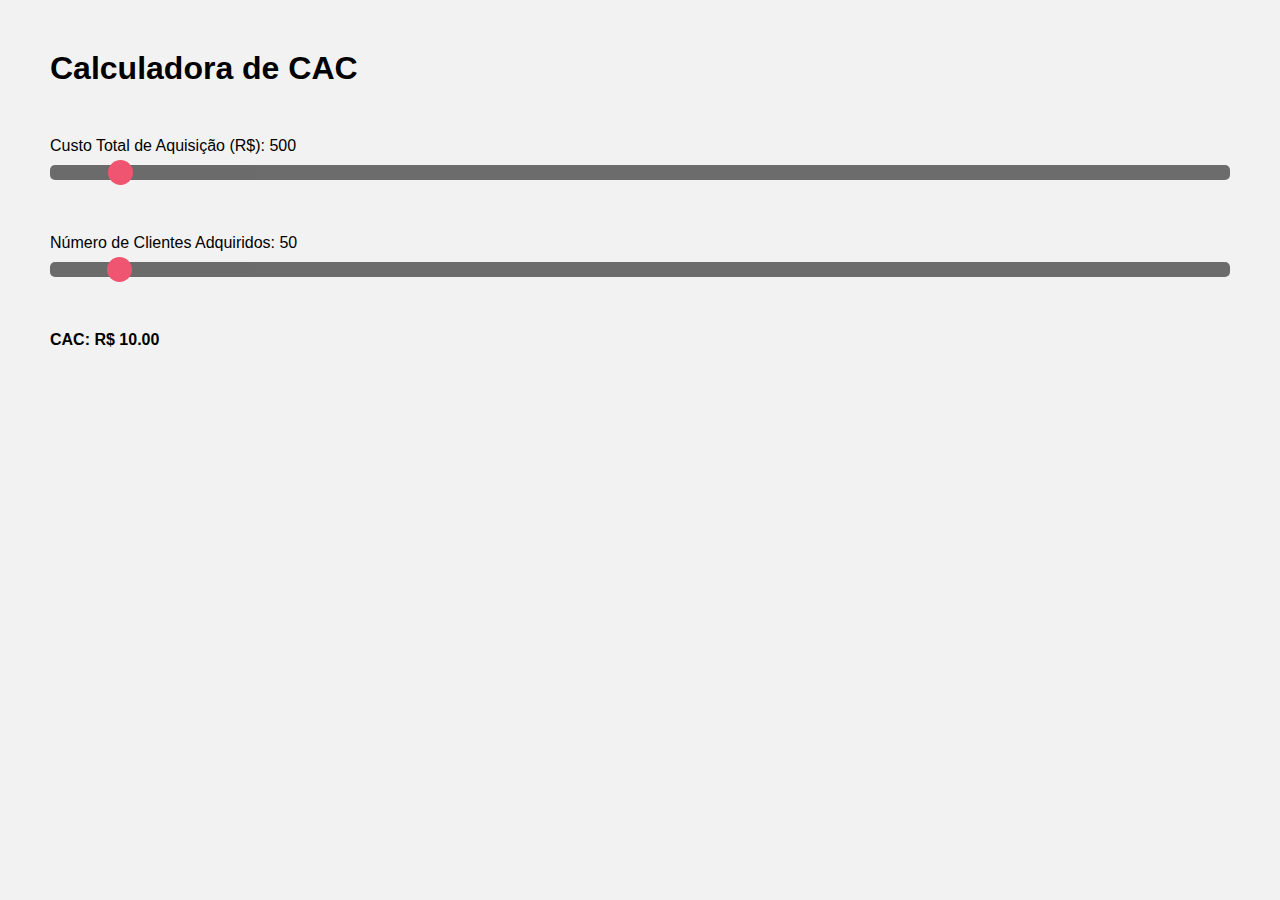
==== cac.html @ c72dca06 "Marketing calc utils" ====
<!DOCTYPE html>
<html lang="en">

<head>
    <meta charset="UTF-8">
    <meta name="viewport" content="width=device-width, initial-scale=1.0">
    <title>Calculadora de CAC</title>
    <link rel="stylesheet" href="styleCalc.css" />
</head>

<body>
    <h1>Calculadora de CAC</h1>
    <div class="slider-container">
        <div class="slider-label">
            <label for="costRange">Custo Total de Aquisição (R$): <span id="costValue">500</span></label>
        </div>
        <input type="range" id="costRange" min="0" max="10000" value="500" step="10" oninput="calculateCAC()" class="slider">
    </div>
    <div class="slider-container">
        <div class="slider-label">
            <label for="customersRange">Número de Clientes Adquiridos: <span id="customersValue">50</span></label>
        </div>
        <input type="range" id="customersRange" min="1" max="1000" value="50" step="1" oninput="calculateCAC()" class="slider">
    </div>
    <div class="result">
        CAC: R$ <span id="cacResult">10.00</span>
    </div>

    <script>
        function calculateCAC() {
            // Obtém os valores dos inputs range
            const cost = document.getElementById('costRange').value;
            const customers = document.getElementById('customersRange').value;

            // Atualiza os valores mostrados ao lado dos sliders
            document.getElementById('costValue').innerText = cost;
            document.getElementById('customersValue').innerText = customers;

            // Calcula o CAC
            if (customers > 0) {
                const cac = cost / customers;
                document.getElementById('cacResult').innerText = cac.toFixed(2);
            } else {
                document.getElementById('cacResult').innerText = '0.00';
            }
        }

        // Calcula o CAC inicial na carga da página
        calculateCAC();
    </script>
</body>

</html>
---- styleCalc.css ----
:root {
    --color-primary: #ee143a;
    --color-second: #333;
    --color-third: #f2f2f2;
}
*{
    padding:0px;
    margin:0px;
}
body {
    font-family: Arial, sans-serif;
    background-color: var(--color-third);
}

.slider-container {
    margin-bottom: 20px;
}

.slider-label {
    margin-bottom: 10px;
}

.result {
    font-weight: bold;
}

.slider-container{
    margin:50px;
}

h1, .result{
    margin:50px;
}
.slider {
    -webkit-appearance: none;
    width: 100%;
    height: 15px;
    border-radius: 5px;
    background: var(--color-second);
    outline: none;
    opacity: 0.7;
    -webkit-transition: .2s;
    transition: opacity .2s;
}

.slider::-webkit-slider-thumb {
    -webkit-appearance: none;
    appearance: none;
    width: 25px;
    height: 25px;
    border-radius: 50%;
    background: var(--color-primary);
    cursor: pointer;
}

.slider::-moz-range-thumb {
    width: 25px;
    height: 25px;
    border-radius: 50%;
    background: var(--color-primary);
    cursor: pointer;
}

.topnav {
    overflow: hidden;
    background-color: #333;
  }
  
  .topnav a {
    float: left;
    color: #f2f2f2;
    text-align: center;
    padding: 14px 16px;
    text-decoration: none;
    font-size: 17px;
  }
  
  .topnav a:hover {
    background-color: #ddd;
    color: black;
  }
  
  .topnav a.active {
    background-color: var(--color-primary);
    color: white;
  }
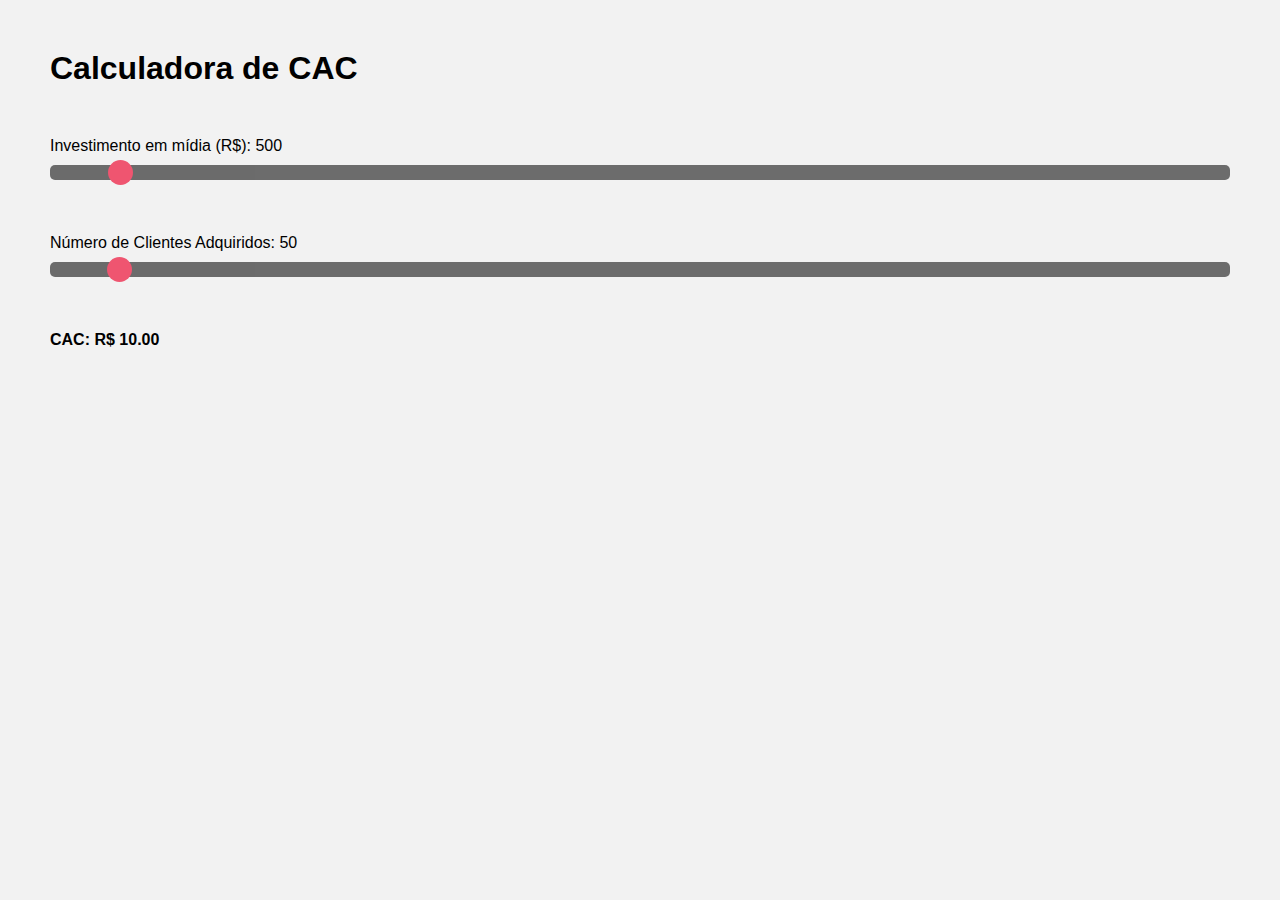
==== commit 34820f98: "altering names and variables in the cac" ====
--- a/cac.html
+++ b/cac.html
@@ -12,15 +12,15 @@
     <h1>Calculadora de CAC</h1>
     <div class="slider-container">
         <div class="slider-label">
-            <label for="costRange">Custo Total de Aquisição (R$): <span id="costValue">500</span></label>
+            <label for="costCacRange">Investimento em mídia (R$): <span id="costCacValue">500</span></label>
         </div>
-        <input type="range" id="costRange" min="0" max="10000" value="500" step="10" oninput="calculateCAC()" class="slider">
+        <input type="range" id="costCacRange" min="0" max="10000" value="500" step="10" oninput="calculateCAC()" class="slider">
     </div>
     <div class="slider-container">
         <div class="slider-label">
-            <label for="customersRange">Número de Clientes Adquiridos: <span id="customersValue">50</span></label>
+            <label for="customersCacRange">Número de Clientes Adquiridos: <span id="customersCacValue">50</span></label>
         </div>
-        <input type="range" id="customersRange" min="1" max="1000" value="50" step="1" oninput="calculateCAC()" class="slider">
+        <input type="range" id="customersCacRange" min="1" max="1000" value="50" step="1" oninput="calculateCAC()" class="slider">
     </div>
     <div class="result">
         CAC: R$ <span id="cacResult">10.00</span>
@@ -29,17 +29,17 @@
     <script>
         function calculateCAC() {
             // Obtém os valores dos inputs range
-            const cost = document.getElementById('costRange').value;
-            const customers = document.getElementById('customersRange').value;
+            const costCac = document.getElementById('costCacRange').value;
+            const customersCac = document.getElementById('customersCacRange').value;
 
             // Atualiza os valores mostrados ao lado dos sliders
-            document.getElementById('costValue').innerText = cost;
-            document.getElementById('customersValue').innerText = customers;
+            document.getElementById('costCacValue').innerText = costCac;
+            document.getElementById('customersCacValue').innerText = customersCac;
 
             // Calcula o CAC
-            if (customers > 0) {
-                const cac = cost / customers;
-                document.getElementById('cacResult').innerText = cac.toFixed(2);
+            if (customersCac > 0) {
+                const cac = costCac / customersCac;
+                document.getElementById('   ').innerText = cac.toFixed(2);
             } else {
                 document.getElementById('cacResult').innerText = '0.00';
             }
